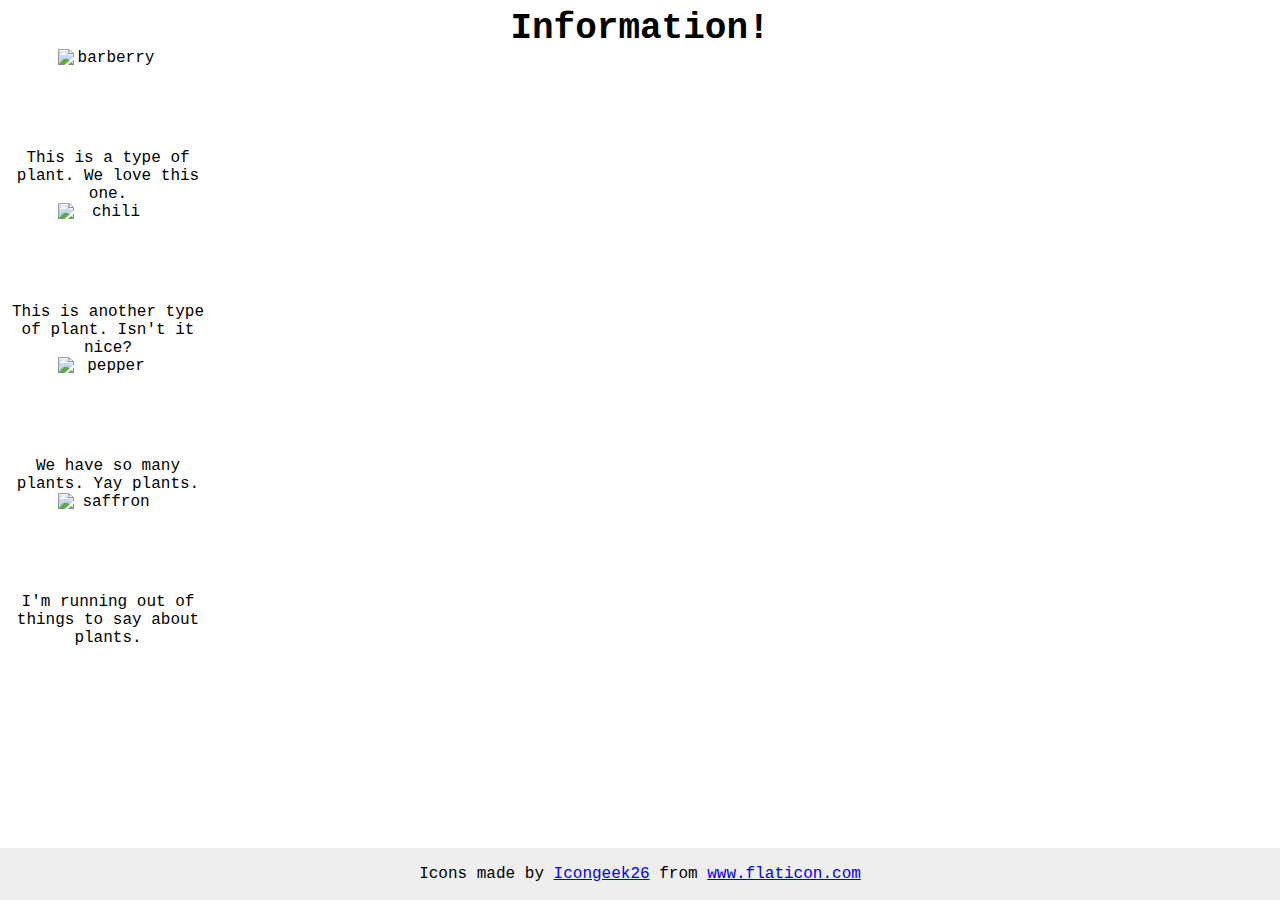
==== flex/04-flex-information/index.html @ cef3e169 "Add styling item information" ====
<!DOCTYPE html>
<html lang="en">
  <head>
    <meta charset="UTF-8">
    <meta http-equiv="X-UA-Compatible" content="IE=edge">
    <meta name="viewport" content="width=device-width, initial-scale=1.0">
    <title>Information</title>
    <link rel="stylesheet" href="style.css">
  </head>
  <body>
    <div class="title">Information!</div>
    <div class="item">
      <img src="./images/barberry.png" alt="barberry">
      <div class="text">This is a type of plant. We love this one.</div>
    </div>

    <div class="item">
      <img src="./images/chilli.png" alt="chili">
      <div class="text">This is another type of plant. Isn't it nice?</div>
    </div>

    <div class="item">
      <img src="./images/pepper.png" alt="pepper">
      <div class="text">We have so many plants. Yay plants.</div>
    </div>

    <div class="item">
      <img src="./images/saffron.png" alt="saffron">
      <div class="text">I'm running out of things to say about plants.</div>
    </div>

    <!-- disregard this section, it's here to give attribution to the creator of these icons -->
    <div class="footer">
      <div>Icons made by <a href="https://www.flaticon.com/authors/icongeek26" title="Icongeek26">Icongeek26</a> from <a href="https://www.flaticon.com/" title="Flaticon">www.flaticon.com</a></div>
    </div>
  </body>
</html>
---- flex/04-flex-information/style.css ----
body {
  font-family: 'Courier New', Courier, monospace;
}

img {
  width: 100px;
  height: 100px;
}

.title {
  display: flex;
  justify-content: center;
  font-size: 36px;
  font-weight: 900;
}

.item {
  text-align: center;
  display: flex;
  flex-direction: column;
  align-items: center;
  max-width: 200px;
}

/* do not edit this footer */
.footer {
  position: fixed;
  bottom: 0;
  left: 0;
  right: 0;
  height: 52px;
  display: flex;
  align-items: center;
  justify-content: center;
  background: #eee;
}
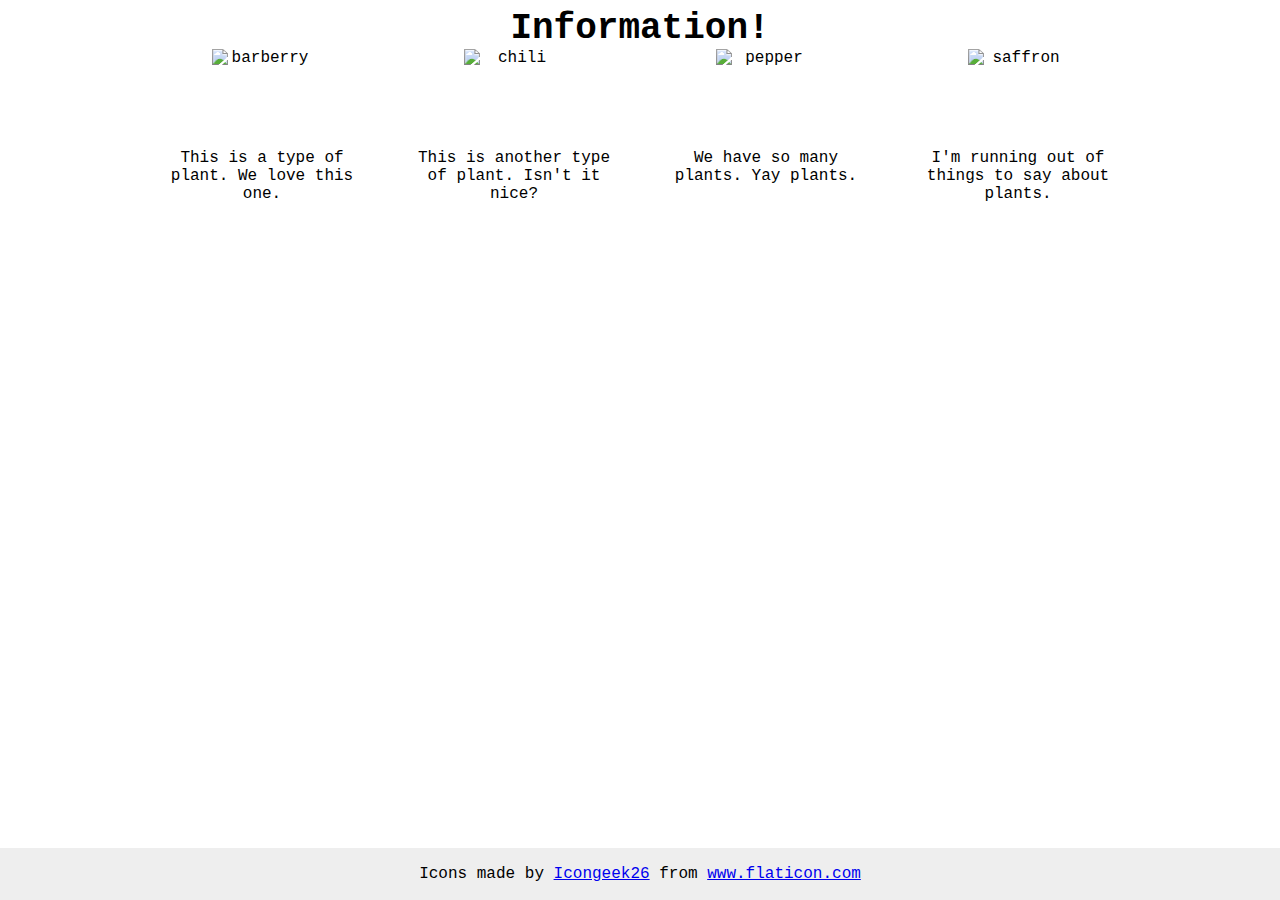
==== commit 121b326a: "Align and space items" ====
--- a/flex/04-flex-information/index.html
+++ b/flex/04-flex-information/index.html
@@ -9,24 +9,26 @@
   </head>
   <body>
     <div class="title">Information!</div>
-    <div class="item">
-      <img src="./images/barberry.png" alt="barberry">
-      <div class="text">This is a type of plant. We love this one.</div>
-    </div>
-
-    <div class="item">
-      <img src="./images/chilli.png" alt="chili">
-      <div class="text">This is another type of plant. Isn't it nice?</div>
-    </div>
-
-    <div class="item">
-      <img src="./images/pepper.png" alt="pepper">
-      <div class="text">We have so many plants. Yay plants.</div>
-    </div>
-
-    <div class="item">
-      <img src="./images/saffron.png" alt="saffron">
-      <div class="text">I'm running out of things to say about plants.</div>
+    <div class="item-container">
+      <div class="item">
+        <img src="./images/barberry.png" alt="barberry">
+        <div class="text">This is a type of plant. We love this one.</div>
+      </div>
+  
+      <div class="item">
+        <img src="./images/chilli.png" alt="chili">
+        <div class="text">This is another type of plant. Isn't it nice?</div>
+      </div>
+  
+      <div class="item">
+        <img src="./images/pepper.png" alt="pepper">
+        <div class="text">We have so many plants. Yay plants.</div>
+      </div>
+  
+      <div class="item">
+        <img src="./images/saffron.png" alt="saffron">
+        <div class="text">I'm running out of things to say about plants.</div>
+      </div>
     </div>
 
     <!-- disregard this section, it's here to give attribution to the creator of these icons -->
--- a/flex/04-flex-information/style.css
+++ b/flex/04-flex-information/style.css
@@ -22,6 +22,12 @@
   max-width: 200px;
 }
 
+.item-container {
+  display: flex;
+  justify-content: center;
+  gap: 52px;
+}
+
 /* do not edit this footer */
 .footer {
   position: fixed;
